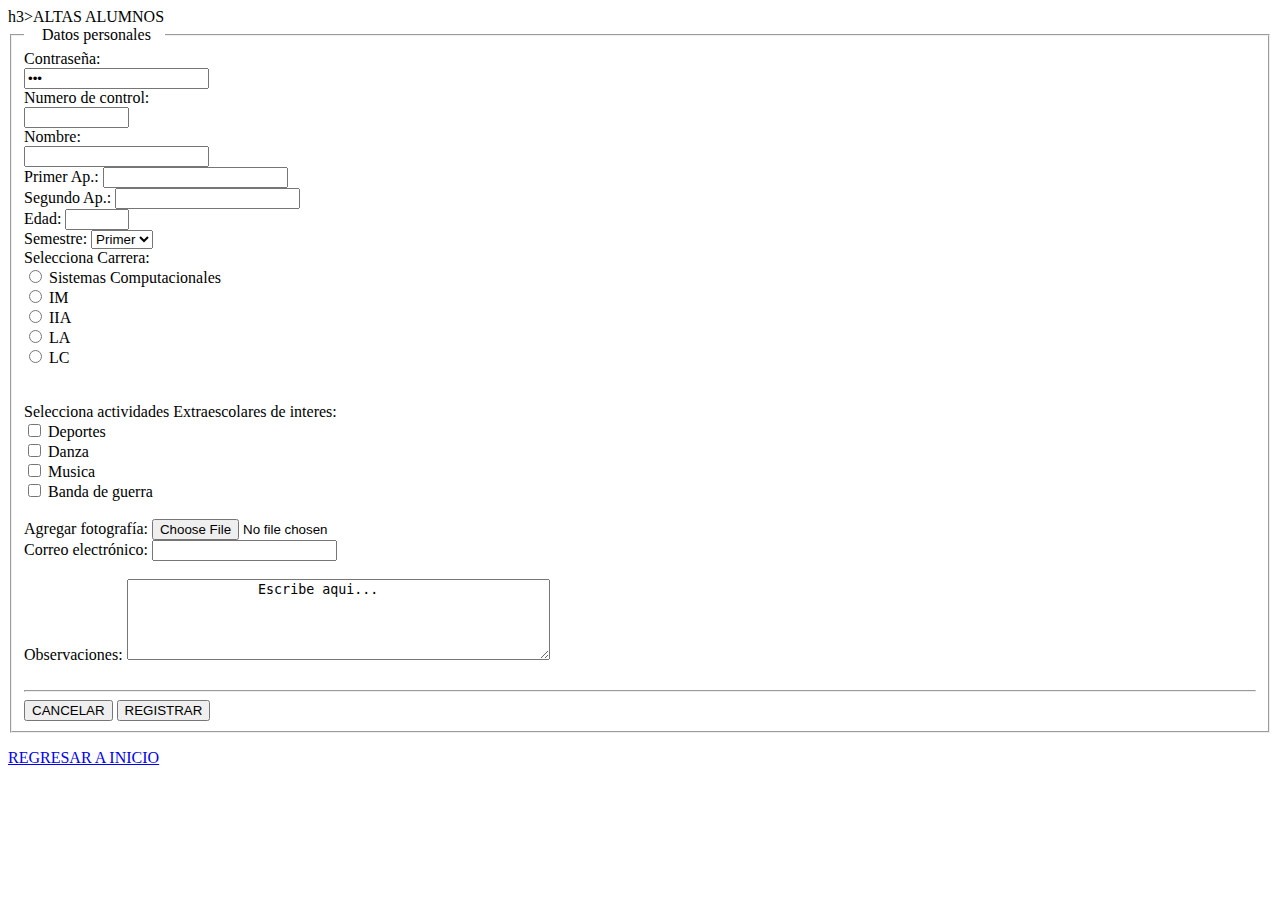
==== paginas/ejercicio1.html @ e9463877 "Directorios y html creados" ====
<!DOCTYPE html>
<html lang="en">
<head>
    <meta charset="UTF-8">
    <meta name="viewport" content="width=device-width, initial-scale=1.0">
    <title>Ejercicio 1</title>

</head>
<body>

    h3>ALTAS ALUMNOS</h3>

    <form method="" action="" onsubmit="return validarFormulario()">

        <fieldset>
            <legend> &nbsp;&nbsp;&nbsp; Datos personales&nbsp;&nbsp;&nbsp;</legend>

            <label>Contraseña:</label><br> 
            <input type="password" id="caja_contraseña" name="caja_contraseña" 
            required placeholder="Deben ser 8 caracateres" value="123"/>
            <br>
            <label>Numero de control:</label><br>
            <input type="text" maxlength="10" size="10" id="num_control" name="num_control" />
            <br>
            <label>Nombre:</label><br>
            <input type="text" id="caja_nombre" name="caja_nombre"/>
            <br>
            <label>Primer Ap.:</label> <input type="text" id="caja_primer_ap" name="caja_primer_ap"/>
            <br>
            <label>Segundo Ap.:</label> <input type="text" id="caja_segundo_ap" name="caja_segundo_ap"/>
            <br>
            <label>Edad:</label> <input type="number" min="0" max="120" id="edad" name="edad"/>
            <br>
            <label>Semestre:</label> 
            <select id="semestre" name="semestre">
                <option value="1">Primer</option>
                <option value="2">2</option>
                <option value="3">3</option>
            </select>

            <br>
            <label>Selecciona Carrera:</label> <br>
            <label><input type="radio" id="" name="radio_carrera"/> Sistemas Computacionales</label>  <br>
            <label><input type="radio" id="" name="radio_carrera"/> IM </label> <br>
            <input type="radio" id="" name="radio_carrera" /> IIA  <br>
            <input type="radio" id="" name="radio_carrera" /> LA  <br>
            <input type="radio" id="" name="radio_carrera" /> LC  <br>

            <br>
            <input type="hidden" name="datos_ocultos">

            <br>
            <label>Selecciona actividades Extraescolares de interes:</label> <br>
            <label><input type="checkbox" id="chk_deportes" name="chk_deportes"/> Deportes </label> <br>
            <label><input type="checkbox" id="chk_danza" name="chk_danza" /> Danza </label> <br>
            <label><input type="checkbox" id="chk_musica" name="chk_musica" /> Musica </label> <br>
            <label><input type="checkbox" id="chk_banda" name="chk_banda" /> Banda de guerra </label> <br>

            <br>
            <label> Agregar fotografía: </label>
            <input type="file" />

            <br> 
            <label>Correo electrónico:</label>
            <input type="email" />

            <br>
            <br>
            <label>Observaciones:</label>
            <textarea rows="5" cols="50">
                Escribe aqui...
            </textarea>

            <br>
            <br>
            <hr>
            <input type="button" value="CANCELAR">
            <input type="submit" value="REGISTRAR">

        </fieldset>
    </form>



    <p>
        <a href="../pagina_inincio.html">REGRESAR A INICIO</a>
    </p>
    
</body>
</html>
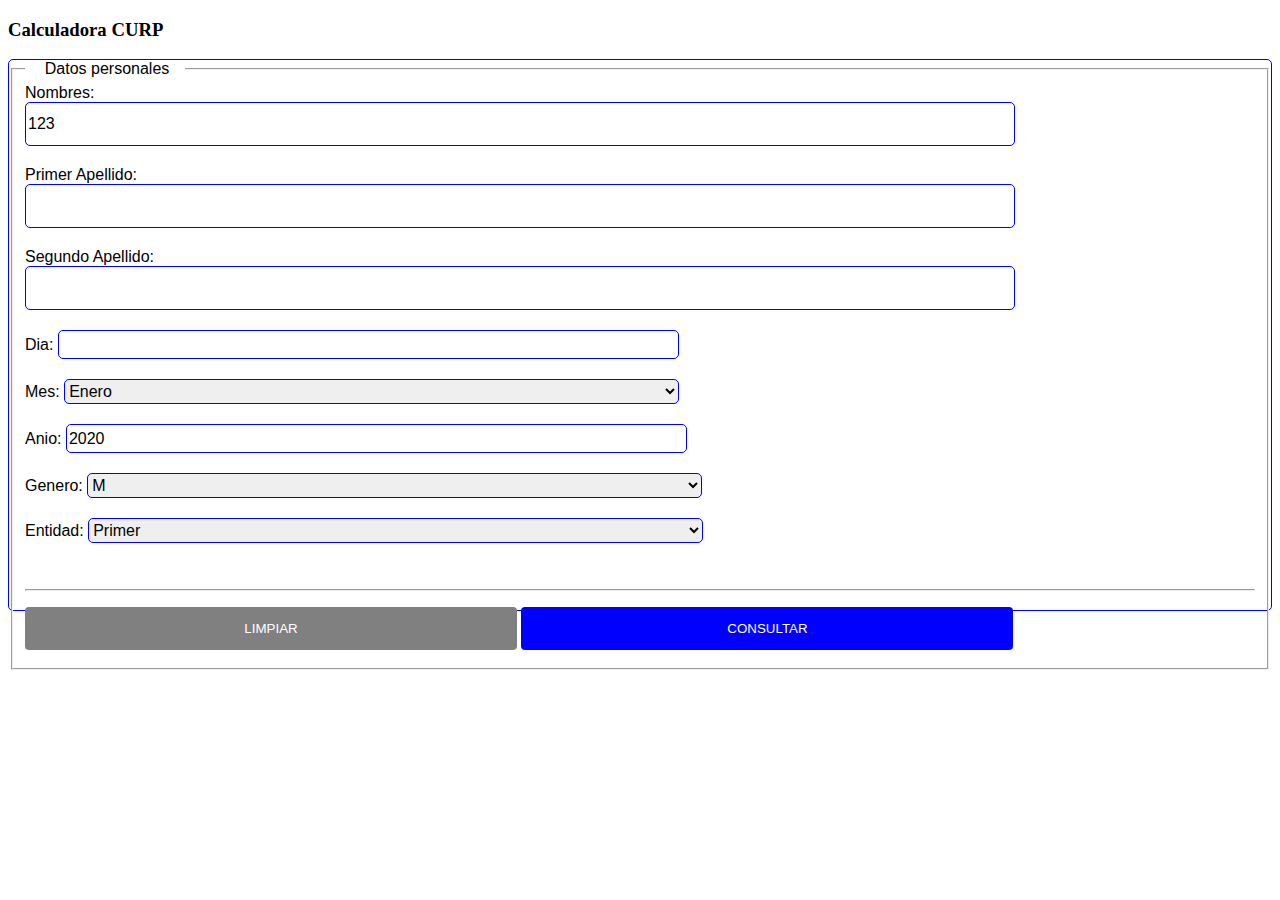
==== commit e98bdc8b: "formularios completados" ====
--- a/paginas/ejercicio1.html
+++ b/paginas/ejercicio1.html
@@ -4,87 +4,70 @@
     <meta charset="UTF-8">
     <meta name="viewport" content="width=device-width, initial-scale=1.0">
     <title>Ejercicio 1</title>
+    <!--==========================Estilos===================================-->
+    <link rel="stylesheet" href="/css/estilo_formularios.css">
+    <!--==========================Estilos===================================-->
+    <link rel="stylesheet" href="/css/estilo_botones.css">
+    <!--==========================Estilos===================================-->
 
 </head>
 <body>
 
-    h3>ALTAS ALUMNOS</h3>
+    <h3>Calculadora CURP</h3>
 
     <form method="" action="" onsubmit="return validarFormulario()">
 
         <fieldset>
             <legend> &nbsp;&nbsp;&nbsp; Datos personales&nbsp;&nbsp;&nbsp;</legend>
 
-            <label>Contraseña:</label><br> 
-            <input type="password" id="caja_contraseña" name="caja_contraseña" 
+            <label>Nombres:</label><br> 
+            <input type="text" id="caja_nombres" name="caja_nombres" 
             required placeholder="Deben ser 8 caracateres" value="123"/>
             <br>
-            <label>Numero de control:</label><br>
-            <input type="text" maxlength="10" size="10" id="num_control" name="num_control" />
+            <label>Primer Apellido:</label><br>
+            <input type="text" maxlength="10" size="10" id="caja_primer_ap" name="caja_primer_ap" />
             <br>
-            <label>Nombre:</label><br>
-            <input type="text" id="caja_nombre" name="caja_nombre"/>
+            <label>Segundo Apellido:</label><br>
+            <input type="text" id="caja_segundo_ap" name="caja_segundo_ap"/>
             <br>
-            <label>Primer Ap.:</label> <input type="text" id="caja_primer_ap" name="caja_primer_ap"/>
+            <label>Dia:</label> <input type="number" min="1" max="31" id="dia" name="dia"/>
             <br>
-            <label>Segundo Ap.:</label> <input type="text" id="caja_segundo_ap" name="caja_segundo_ap"/>
+            <label>Mes:</label> 
+            <select id="mes" name="mes">
+                <option value="1">Enero</option>
+                <option value="2">Febrero</option>
+                <option value="3">Marzo</option>
+                <option value="4">Abril</option>
+                <option value="5">Mayo</option>
+                <option value="6">Junio</option>
+                <option value="7">Julio</option>
+                <option value="8">Agosto</option>
+                <option value="9">Septiembre</option>
+                <option value="10">Octubre</option>
+                <option value="11">Noviembre</option>
+                <option value="12">Diciembre</option>
+            </select>
             <br>
-            <label>Edad:</label> <input type="number" min="0" max="120" id="edad" name="edad"/>
+            <label>Anio:</label> <input type="number" id="caja_anio" name="caja_anio" value="2020"/>
             <br>
-            <label>Semestre:</label> 
-            <select id="semestre" name="semestre">
+            <label>Genero:</label> <select name="genero" id="genero">d" name="edad"/>
+                <option value="m">M</option>
+                <option value="f">F</option>
+            </select>
+            <br>
+            <label>Entidad:</label> 
+            <select id="entidad" name="entidad">
                 <option value="1">Primer</option>
                 <option value="2">2</option>
                 <option value="3">3</option>
             </select>
-
-            <br>
-            <label>Selecciona Carrera:</label> <br>
-            <label><input type="radio" id="" name="radio_carrera"/> Sistemas Computacionales</label>  <br>
-            <label><input type="radio" id="" name="radio_carrera"/> IM </label> <br>
-            <input type="radio" id="" name="radio_carrera" /> IIA  <br>
-            <input type="radio" id="" name="radio_carrera" /> LA  <br>
-            <input type="radio" id="" name="radio_carrera" /> LC  <br>
-
-            <br>
-            <input type="hidden" name="datos_ocultos">
-
-            <br>
-            <label>Selecciona actividades Extraescolares de interes:</label> <br>
-            <label><input type="checkbox" id="chk_deportes" name="chk_deportes"/> Deportes </label> <br>
-            <label><input type="checkbox" id="chk_danza" name="chk_danza" /> Danza </label> <br>
-            <label><input type="checkbox" id="chk_musica" name="chk_musica" /> Musica </label> <br>
-            <label><input type="checkbox" id="chk_banda" name="chk_banda" /> Banda de guerra </label> <br>
-
-            <br>
-            <label> Agregar fotografía: </label>
-            <input type="file" />
-
-            <br> 
-            <label>Correo electrónico:</label>
-            <input type="email" />
-
-            <br>
-            <br>
-            <label>Observaciones:</label>
-            <textarea rows="5" cols="50">
-                Escribe aqui...
-            </textarea>
-
             <br>
             <br>
             <hr>
-            <input type="button" value="CANCELAR">
-            <input type="submit" value="REGISTRAR">
+            <input type="button" value="LIMPIAR">
+            <input type="submit" value="CONSULTAR">
 
         </fieldset>
-    </form>
-
-
-
-    <p>
-        <a href="../pagina_inincio.html">REGRESAR A INICIO</a>
-    </p>
-    
+    </form>   
 </body>
 </html>--- a/css/estilo_formularios.css
+++ b/css/estilo_formularios.css
@@ -0,0 +1,60 @@
+form{
+    font-family: Montserrat, Arial, Helvetica, sans-serif;
+    margin-bottom: 20px;
+    border-radius: 5px;
+    border: 1px solid blue;
+    height: 550px;
+}
+
+input[type = text], input[type = password]{
+    width: 80%;
+    margin-bottom: 20px;
+    border-radius: 5px;
+    border: 1px solid blue;
+    height: 40px;
+    font-size: medium;
+}
+
+input[type = number]{
+    width: 50%;
+    margin-bottom: 20px;
+    border-radius: 5px;
+    border: 1px solid blue;
+    height: 25px;
+    font-size: medium    
+}
+
+select {
+    width: 50%;
+    margin-bottom: 20px;
+    border-radius: 5px;
+    border: 1px solid blue;
+    height: 25px;
+    font-size: medium
+}
+
+label{
+    margin-top: 200px;
+}
+
+input[type = submit] {
+    width: 40%;
+    background-color: blue;
+    color: white;
+    padding: 14px 20px;
+    margin: 8px 0;
+    border: none;
+    border-radius: 4px;
+    cursor: pointer;
+  }
+
+  input[type = button] {
+    width: 40%;
+    background-color:gray;
+    color: white;
+    padding: 14px 20px;
+    margin: 8px 0;
+    border: none;
+    border-radius: 4px;
+    cursor: pointer;
+  }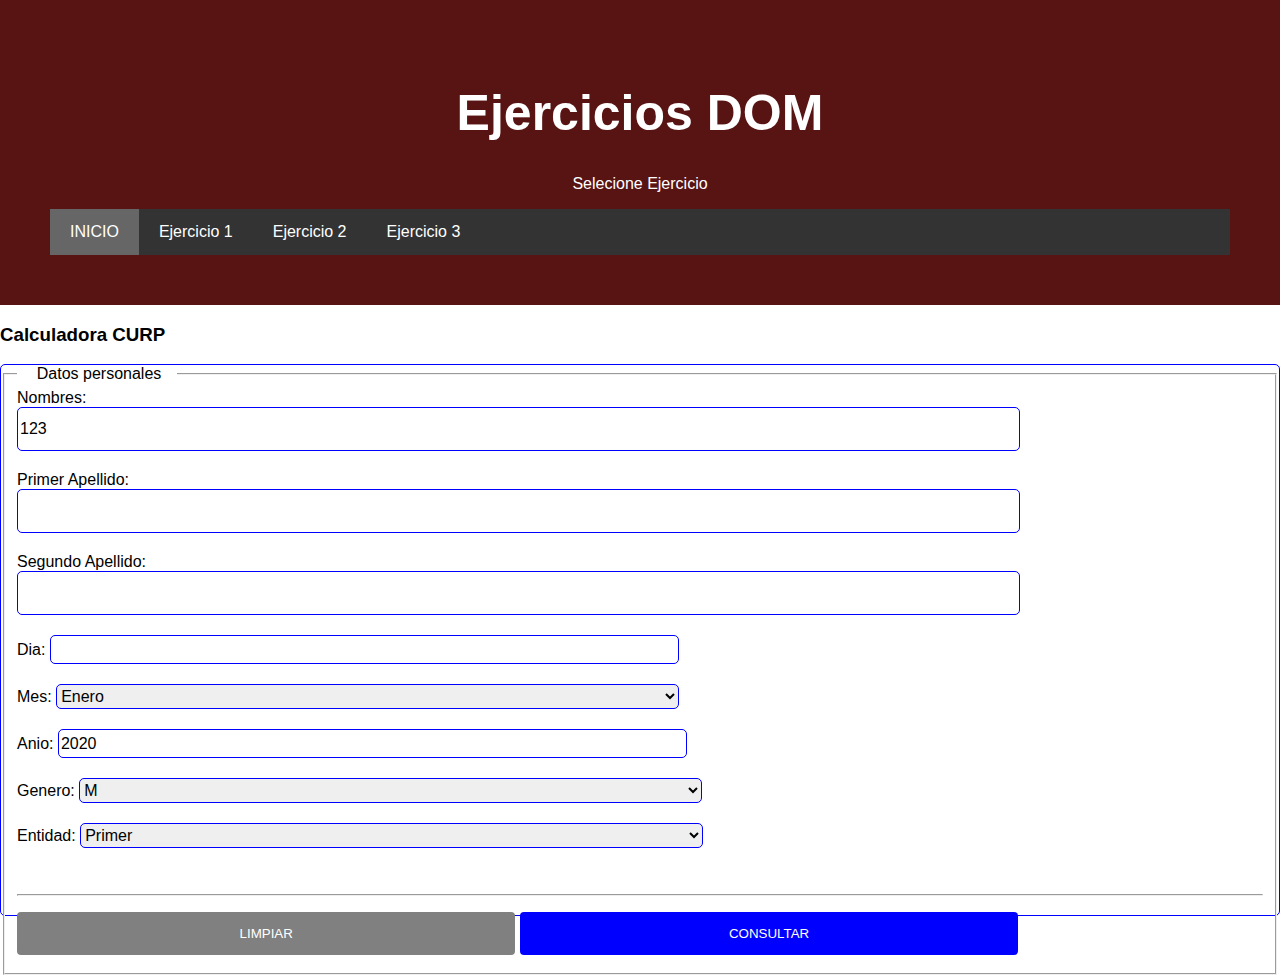
==== commit 5e3a1c81: "menu agregado" ====
--- a/paginas/ejercicio1.html
+++ b/paginas/ejercicio1.html
@@ -9,9 +9,26 @@
     <!--==========================Estilos===================================-->
     <link rel="stylesheet" href="/css/estilo_botones.css">
     <!--==========================Estilos===================================-->
+    <link rel="stylesheet" href="/css/estilos.css">
+    <!--==========================Estilos===================================-->
 
 </head>
 <body>
+
+    <header>
+        <h1 id="ae">Ejercicios DOM</h1>
+    
+        <p>Selecione Ejercicio</p>
+    
+        <div class="nav">
+          <a href="#" class="active">INICIO</a>  
+          <a href="#">Ejercicio 1</a> 
+          <a href="#">Ejercicio 2</a>
+          <a href="#">Ejercicio 3</a> 
+          
+           
+      </div>
+    </header>
 
     <h3>Calculadora CURP</h3>
 
--- a/css/estilos.css
+++ b/css/estilos.css
@@ -0,0 +1,62 @@
+body{
+    font-family: Montserrat, Arial;
+    margin: 0;
+}
+
+header{
+    background: #581313;
+    color: white;
+    text-align: center;
+    padding: 50px;
+}
+
+header h1{
+    font-size: 50px;
+}
+
+.nav{
+    overflow: hidden;
+    background-color: #333;
+    position: sticky;
+    top: 0;
+}
+
+.nav a{
+
+    float: left;
+    display: block;
+    color: white;
+    padding: 14px 20px;
+    text-align: center;
+    text-decoration: none;
+}
+
+.nav a.right{
+    float: right;
+} 
+
+
+.nav a:hover{
+    background-color: darkgray;
+    color: white;
+}
+
+.active{
+    background-color: #666;
+    color: white;
+}
+
+@media screen and (max-width: 700px){
+    .row{
+        flex-direction: column;
+    }
+}
+
+@media screen and (max-width: 400px){
+    .nav a{
+        clear: both;
+        float: none;
+        width: 100%;
+        display: block;
+    }
+}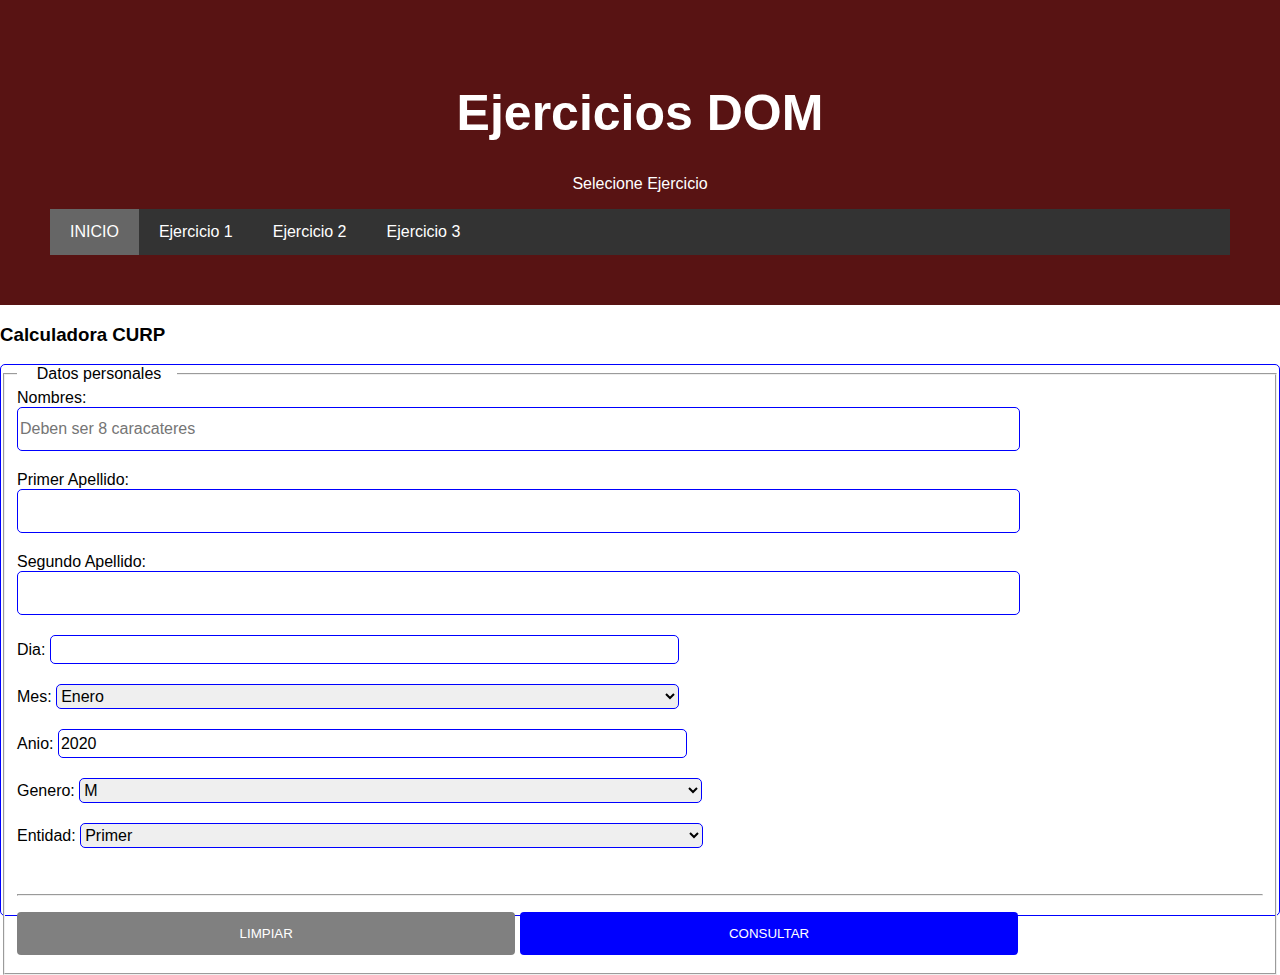
==== commit 586a1973: "ajustes en rutas" ====
--- a/paginas/ejercicio1.html
+++ b/paginas/ejercicio1.html
@@ -5,11 +5,11 @@
     <meta name="viewport" content="width=device-width, initial-scale=1.0">
     <title>Ejercicio 1</title>
     <!--==========================Estilos===================================-->
-    <link rel="stylesheet" href="/css/estilo_formularios.css">
+    <link rel="stylesheet" href="../css/estilo_formularios.css">
     <!--==========================Estilos===================================-->
-    <link rel="stylesheet" href="/css/estilo_botones.css">
+    <link rel="stylesheet" href="../css/estilo_botones.css">
     <!--==========================Estilos===================================-->
-    <link rel="stylesheet" href="/css/estilos.css">
+    <link rel="stylesheet" href="../css/estilos.css">
     <!--==========================Estilos===================================-->
 
 </head>
@@ -21,10 +21,10 @@
         <p>Selecione Ejercicio</p>
     
         <div class="nav">
-          <a href="#" class="active">INICIO</a>  
-          <a href="#">Ejercicio 1</a> 
-          <a href="#">Ejercicio 2</a>
-          <a href="#">Ejercicio 3</a> 
+            <a href="..index.html" class="active">INICIO</a>  
+            <a href="../paginas/ejercicio1.html">Ejercicio 1</a> 
+            <a href="../paginas/ejercicio2.html">Ejercicio 2</a>
+            <a href="../paginas/ejercicio3.html">Ejercicio 3</a> 
           
            
       </div>
@@ -39,10 +39,10 @@
 
             <label>Nombres:</label><br> 
             <input type="text" id="caja_nombres" name="caja_nombres" 
-            required placeholder="Deben ser 8 caracateres" value="123"/>
+            required placeholder="Deben ser 8 caracateres"/>
             <br>
             <label>Primer Apellido:</label><br>
-            <input type="text" maxlength="10" size="10" id="caja_primer_ap" name="caja_primer_ap" />
+            <input type="text" maxlength="300" size="10" id="caja_primer_ap" name="caja_primer_ap" />
             <br>
             <label>Segundo Apellido:</label><br>
             <input type="text" id="caja_segundo_ap" name="caja_segundo_ap"/>
@@ -85,6 +85,11 @@
             <input type="submit" value="CONSULTAR">
 
         </fieldset>
-    </form>   
+    </form>
+    <!--================SCRIPTS===============-->
+    <!--<script src="/js/curp.js"></script>-->
+    <!--================SCRIPTS===============-->
+    <script src="/js/main.js"></script>
+    <!--================SCRIPTS===============-->
 </body>
 </html>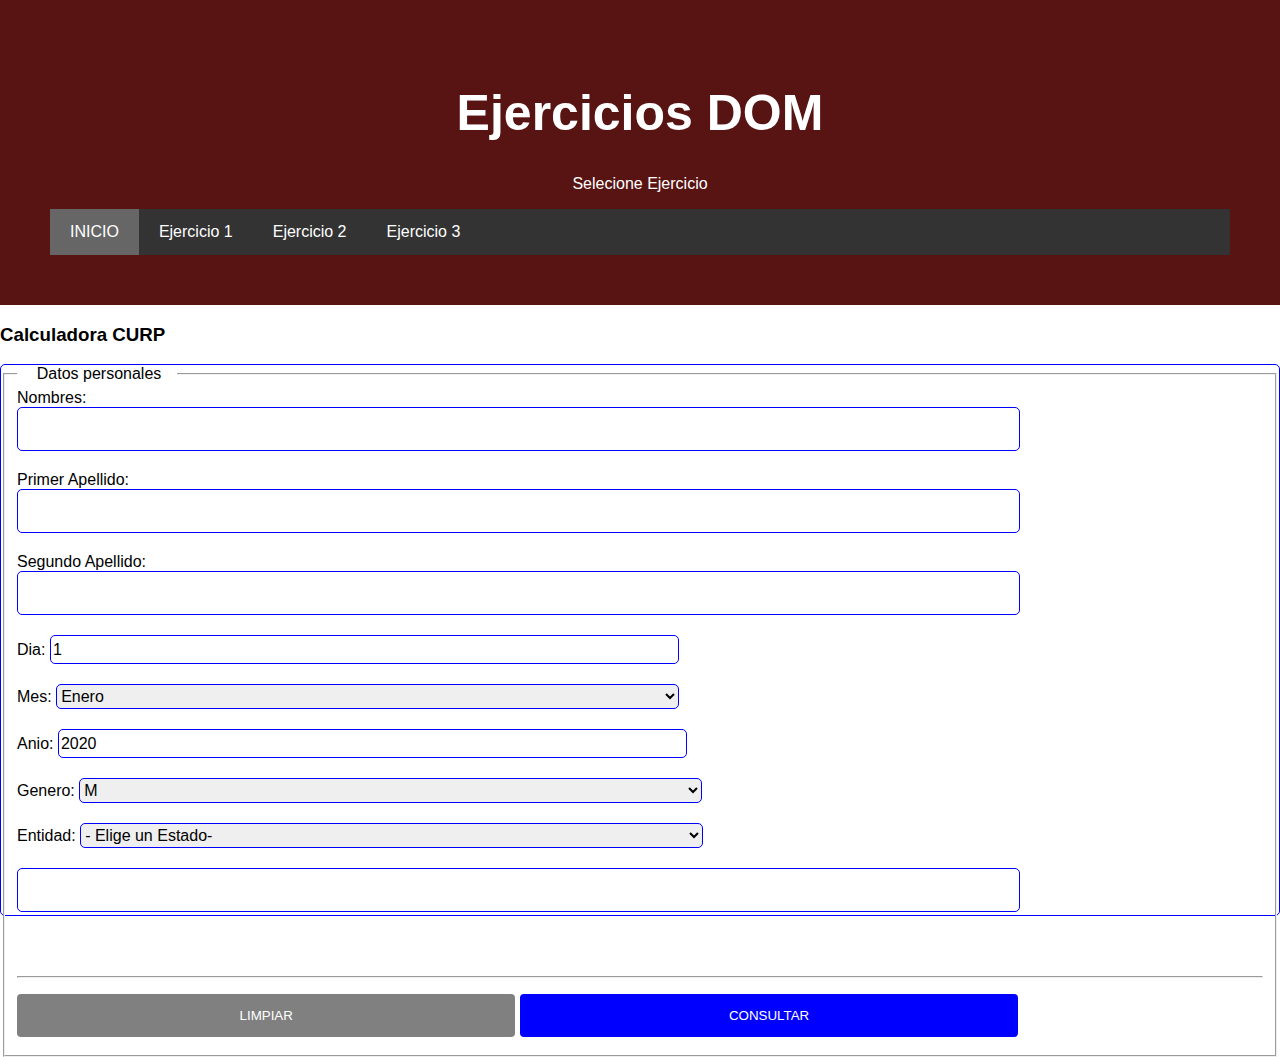
==== commit 4aedd20f: "ejercicio1 implementado" ====
--- a/paginas/ejercicio1.html
+++ b/paginas/ejercicio1.html
@@ -38,8 +38,7 @@
             <legend> &nbsp;&nbsp;&nbsp; Datos personales&nbsp;&nbsp;&nbsp;</legend>
 
             <label>Nombres:</label><br> 
-            <input type="text" id="caja_nombres" name="caja_nombres" 
-            required placeholder="Deben ser 8 caracateres"/>
+            <input type="text" id="caja_nombres" name="caja_nombres" />
             <br>
             <label>Primer Apellido:</label><br>
             <input type="text" maxlength="300" size="10" id="caja_primer_ap" name="caja_primer_ap" />
@@ -47,19 +46,19 @@
             <label>Segundo Apellido:</label><br>
             <input type="text" id="caja_segundo_ap" name="caja_segundo_ap"/>
             <br>
-            <label>Dia:</label> <input type="number" min="1" max="31" id="dia" name="dia"/>
+            <label>Dia:</label> <input type="number" min="1" max="31" id="dia" name="dia" value="1"/>
             <br>
             <label>Mes:</label> 
             <select id="mes" name="mes">
-                <option value="1">Enero</option>
-                <option value="2">Febrero</option>
-                <option value="3">Marzo</option>
-                <option value="4">Abril</option>
-                <option value="5">Mayo</option>
-                <option value="6">Junio</option>
-                <option value="7">Julio</option>
-                <option value="8">Agosto</option>
-                <option value="9">Septiembre</option>
+                <option value="01">Enero</option>
+                <option value="02">Febrero</option>
+                <option value="03">Marzo</option>
+                <option value="04">Abril</option>
+                <option value="05">Mayo</option>
+                <option value="06">Junio</option>
+                <option value="07">Julio</option>
+                <option value="08">Agosto</option>
+                <option value="09">Septiembre</option>
                 <option value="10">Octubre</option>
                 <option value="11">Noviembre</option>
                 <option value="12">Diciembre</option>
@@ -67,27 +66,64 @@
             <br>
             <label>Anio:</label> <input type="number" id="caja_anio" name="caja_anio" value="2020"/>
             <br>
-            <label>Genero:</label> <select name="genero" id="genero">d" name="edad"/>
+            <label>Genero:</label> <select name="genero" id="genero">
                 <option value="m">M</option>
                 <option value="f">F</option>
             </select>
             <br>
             <label>Entidad:</label> 
             <select id="entidad" name="entidad">
-                <option value="1">Primer</option>
-                <option value="2">2</option>
-                <option value="3">3</option>
+                <option value="x"> - Elige un Estado- </option>
+        <option value="0">DISTRITO FEDERAL</option>
+		<option value="1">AGUASCALIENTES</option>
+		<option value="2">BAJA CALIFORNIA NORTE</option>
+		<option value="3">BAJA CALIFORNIA SUR</option>
+		<option value="4">CAMPECHE</option>
+		<option value="5">COAHUILA DE ZARAGOZA</option>
+		<option value="6">COLIMA</option>
+		<option value="7">CHIAPAS</option>
+		<option value="8">CHIHUAHUA</option>
+		<option value="9">DURANGO</option>
+		<option value="10">GUANAJUATO</option>
+		<option value="11">GUERRERO</option>
+		<option value="12">HIDALGO</option>
+		<option value="13">JALISCO</option>
+		<option value="14">ESTADO DE MÉXICO</option>
+		<option value="15">MICHOACÁN DE OCAMPO</option>
+		<option value="16">MORELOS</option>
+		<option value="17">NAYARIT</option>
+		<option value="18">NUEVO LEÓN</option>
+		<option value="19">OAXACA</option>
+		<option value="20">PUEBLA DE LOS ÁNGELES</option>
+		<option value="21">QUERÉTARO</option>
+		<option value="22">QUINTANA ROO</option>
+		<option value="23">SAN LUIS POTOSÍ</option>
+		<option value="24">SINALOA</option>
+		<option value="25">SONORA</option>
+		<option value="26">TABASCO</option>
+		<option value="27">TAMAULIPAS</option>
+		<option value="28">TLAXCALA</option>
+		<option value="29">VERACRUZ DE IGNACIO DE LA LLAVE</option>
+		<option value="30">YUCATÁN</option>
+		<option value="31">ZACATECAS</option>
+        <option value="32">EXTRANJERO</option>
+        
+        <label>CURP:</label><br>
+            <input type="text" maxlength="100" size="10" id="caja_curp" name="caja_curp" />
+            <br>
+
             </select>
             <br>
             <br>
             <hr>
             <input type="button" value="LIMPIAR">
-            <input type="submit" value="CONSULTAR">
+            <input id="botonResultado" type="button" value="CONSULTAR" onclick= "imprimirCURP()">
+            
 
         </fieldset>
     </form>
     <!--================SCRIPTS===============-->
-    <!--<script src="/js/curp.js"></script>-->
+    <script src="/js/curp.js"></script>
     <!--================SCRIPTS===============-->
     <script src="/js/main.js"></script>
     <!--================SCRIPTS===============-->
--- a/css/estilo_formularios.css
+++ b/css/estilo_formularios.css
@@ -57,4 +57,15 @@
     border: none;
     border-radius: 4px;
     cursor: pointer;
+  }
+
+  #botonResultado{
+    width: 40%;
+    background-color:blue;
+    color: white;
+    padding: 14px 20px;
+    margin: 8px 0;
+    border: none;
+    border-radius: 4px;
+    cursor: pointer;
   }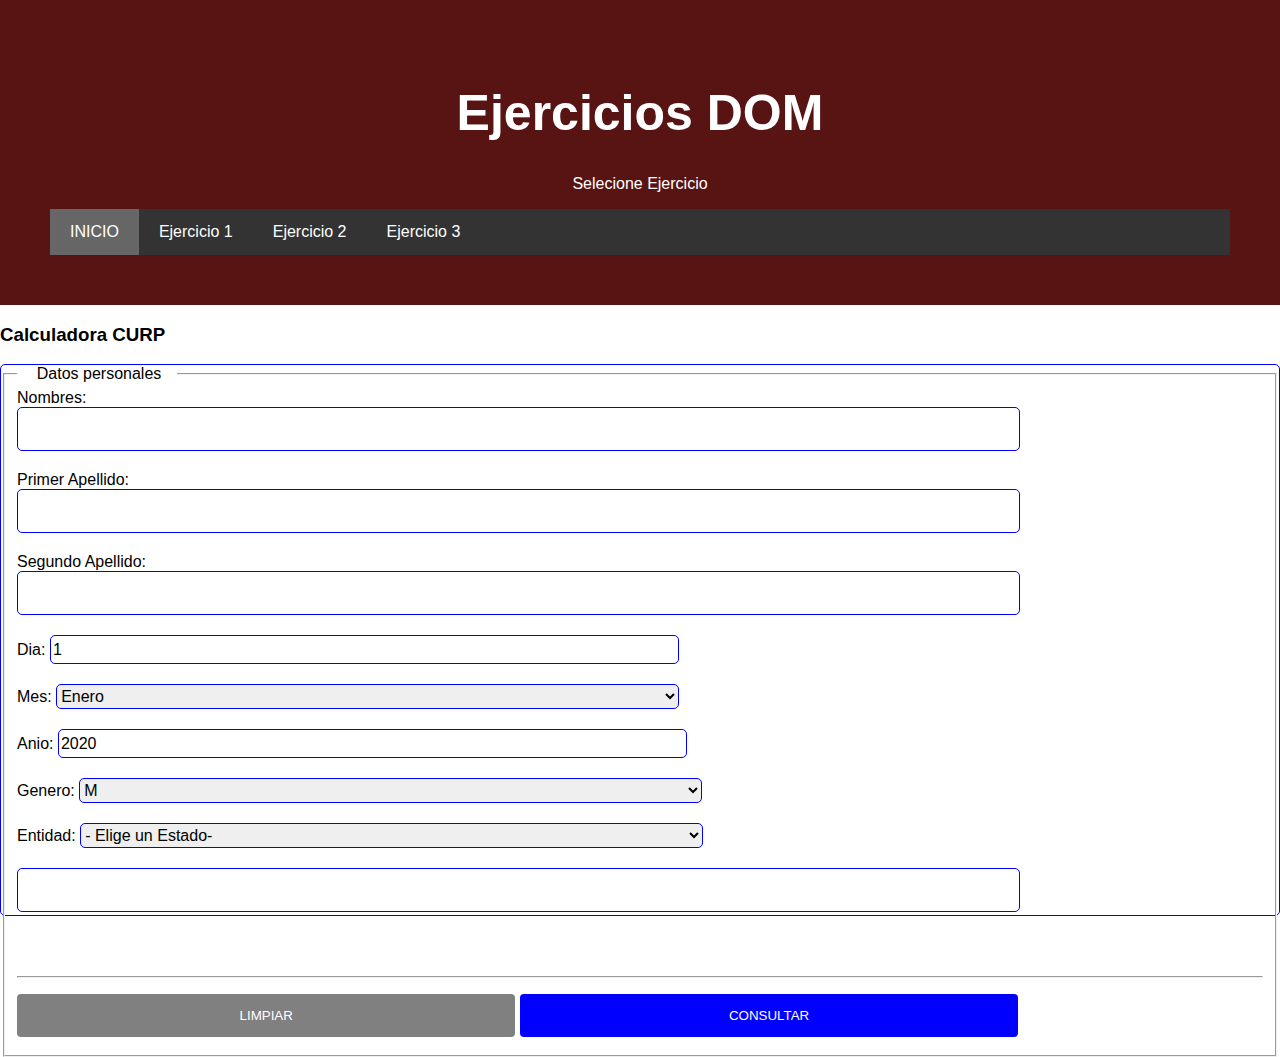
==== commit 70e5e467: "ejercicio2 implementado" ====
--- a/paginas/ejercicio1.html
+++ b/paginas/ejercicio1.html
@@ -117,7 +117,7 @@
             <br>
             <hr>
             <input type="button" value="LIMPIAR">
-            <input id="botonResultado" type="button" value="CONSULTAR" onclick= "imprimirCURP()">
+            <input id="botonResultado" type="button" value="CONSULTAR" onclick= "imprimirCURP()" readonly='readonly'>
             
 
         </fieldset>
